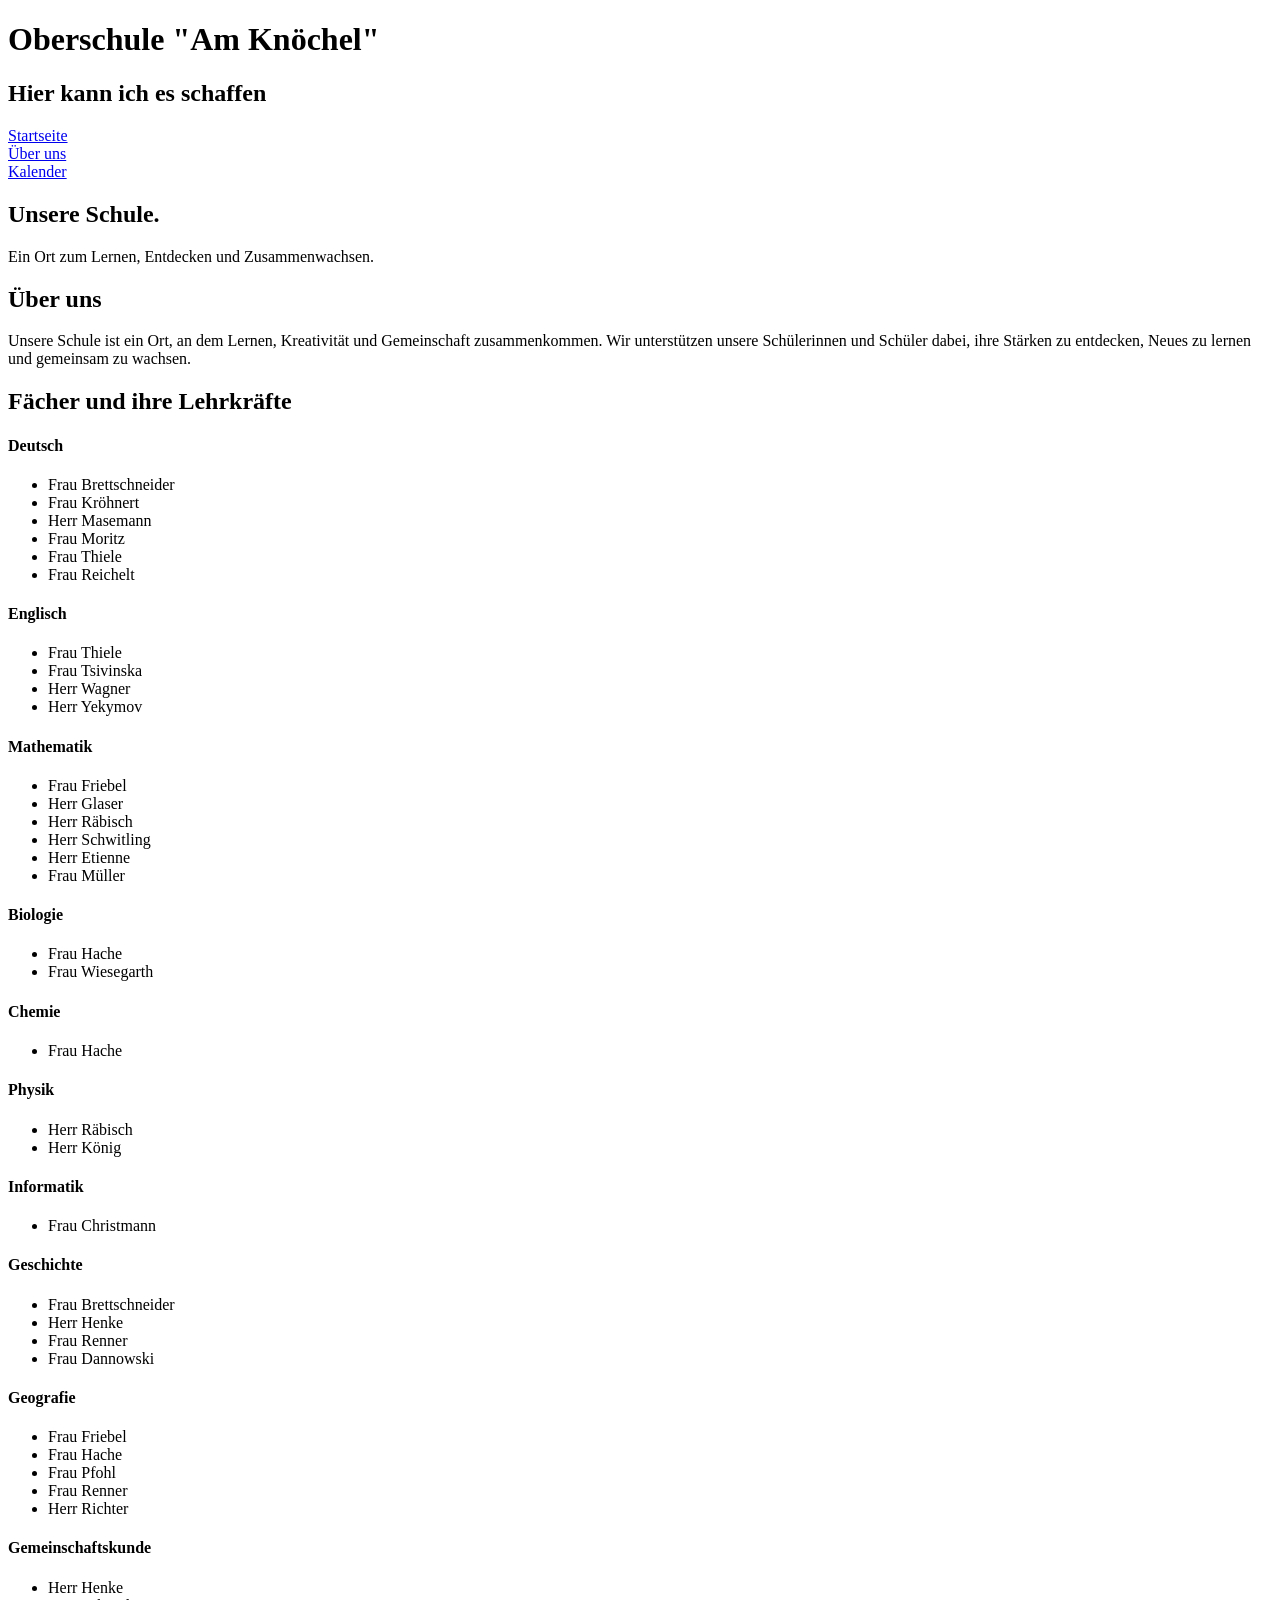
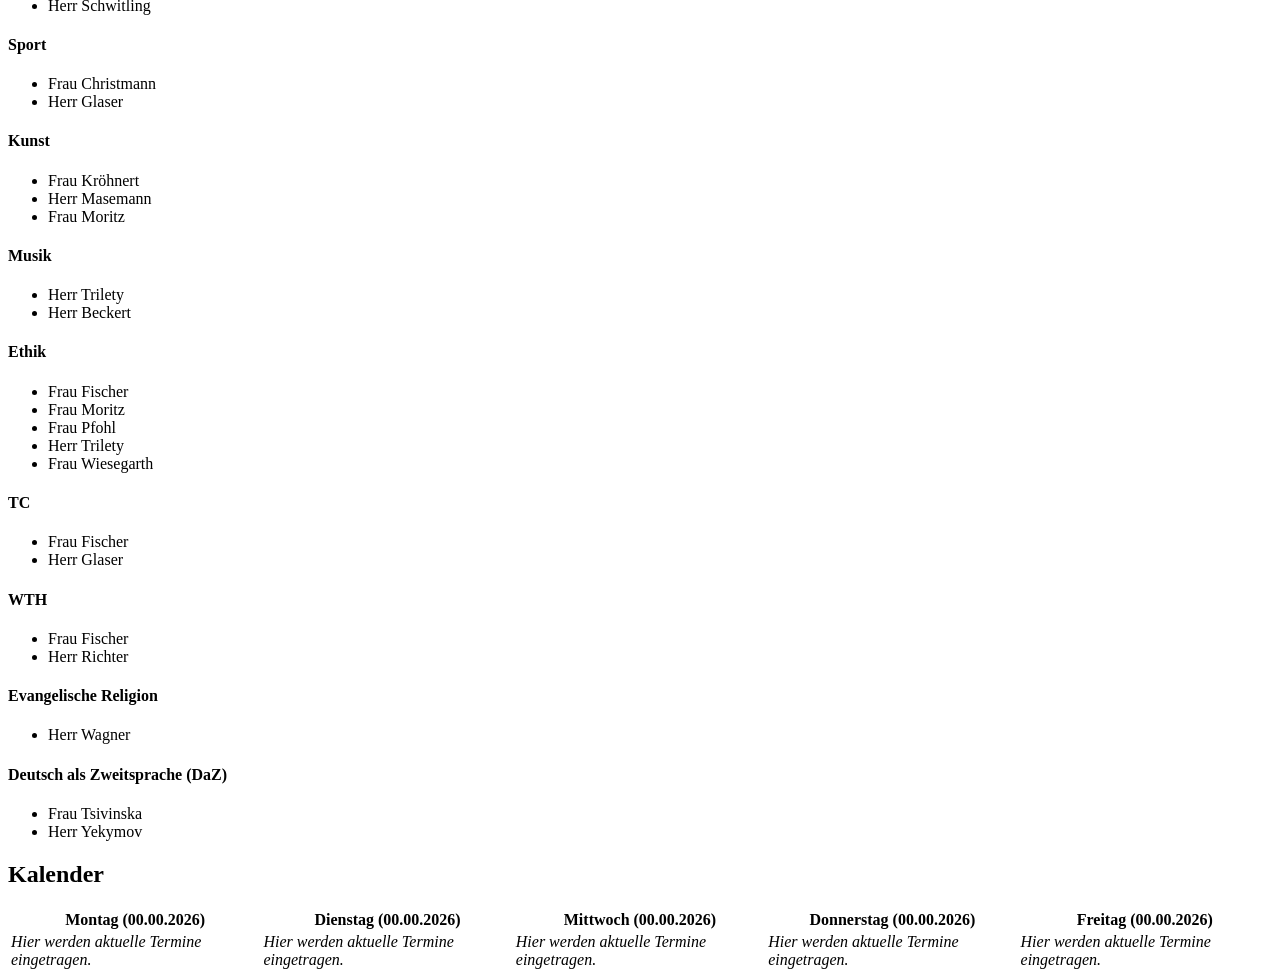
==== index.html @ 5fe4ff5b "Build initial school website structure, including the navbar and various sections" ====
<!DOCTYPE html>
<html lang="de">
  <head>
    <meta charset="UTF-8" />
    <meta name="viewport" content="width=device-width, initial-scale=1.0" />
    <meta name="description" content="School website" />
    <title>Schulhomepage</title>
    <link rel="stylesheet" href="styles.css" />
  </head>

  <body>
    <header>
      <h1>Oberschule "Am Knöchel"</h1>
      <h2>Hier kann ich es schaffen</h2>

      <nav class="navbar">
        <div class="nav-item"><a href="#Startseite">Startseite</a></div>
        <div class="nav-item"><a href="#Ueber-uns">Über uns</a></div>
        <div class="nav-item"><a href="#Kalender">Kalender</a></div>
      </nav>

    </header>

    <main>
      <section class="Startseite">
        <h2>Unsere Schule.</h2>
        <p>Ein Ort zum Lernen, Entdecken und Zusammenwachsen.</p>
      </section>

      <section class="Ueber-uns">
        <h2>Über uns</h2>
        <p>
          Unsere Schule ist ein Ort, an dem Lernen, Kreativität und Gemeinschaft zusammenkommen.
          Wir unterstützen unsere Schülerinnen und Schüler dabei, ihre Stärken zu entdecken,
          Neues zu lernen und gemeinsam zu wachsen.
        </p>
      </section>

      <section id="Faecher-und-Lehrkraefte">
        <h2>Fächer und ihre Lehrkräfte</h2>

          <h4>Deutsch</h4>
          <ul>
            <li>Frau Brettschneider</li>
            <li>Frau Kröhnert</li>
            <li>Herr Masemann</li>
            <li>Frau Moritz</li>
            <li>Frau Thiele</li>
            <li>Frau Reichelt</li>
          </ul>

          <h4>Englisch</h4>
          <ul>
            <li>Frau Thiele</li>
            <li>Frau Tsivinska</li>
            <li>Herr Wagner</li>
            <li>Herr Yekymov</li>
          </ul>

          <h4>Mathematik</h4>
          <ul>
            <li>Frau Friebel</li>
            <li>Herr Glaser</li>
            <li>Herr Räbisch</li>
            <li>Herr Schwitling</li>
            <li>Herr Etienne</li>
            <li>Frau Müller</li>
          </ul>

          <h4>Biologie</h4>
          <ul>
            <li>Frau Hache</li>
            <li>Frau Wiesegarth</li>
          </ul>

          <h4>Chemie</h4>
          <ul>
            <li>Frau Hache</li>
          </ul>

          <h4>Physik</h4>
          <ul>
            <li>Herr Räbisch</li>
            <li>Herr König</li>
          </ul>

          <h4>Informatik</h4>
          <ul>
            <li>Frau Christmann</li>
          </ul>

          <h4>Geschichte</h4>
          <ul>
            <li>Frau Brettschneider</li>
            <li>Herr Henke</li>
            <li>Frau Renner</li>
            <li>Frau Dannowski</li>
          </ul>

          <h4>Geografie</h4>
          <ul>
            <li>Frau Friebel</li>
            <li>Frau Hache</li>
            <li>Frau Pfohl</li>
            <li>Frau Renner</li>
            <li>Herr Richter</li>
          </ul>

          <h4>Gemeinschaftskunde</h4>
          <ul>
            <li>Herr Henke</li>
            <li>Herr Schwitling</li>
          </ul>

          <h4>Sport</h4>
          <ul>
            <li>Frau Christmann</li>
            <li>Herr Glaser</li>
          </ul>

          <h4>Kunst</h4>
          <ul>
            <li>Frau Kröhnert</li>
            <li>Herr Masemann</li>
            <li>Frau Moritz</li>
          </ul>

          <h4>Musik</h4>
          <ul>
            <li>Herr Trilety</li>
            <li>Herr Beckert</li>
          </ul>

          <h4>Ethik</h4>
          <ul>
            <li>Frau Fischer</li>
            <li>Frau Moritz</li>
            <li>Frau Pfohl</li>
            <li>Herr Trilety</li>
            <li>Frau Wiesegarth</li>
          </ul>

          <h4>TC</h4>
          <ul>
            <li>Frau Fischer</li>
            <li>Herr Glaser</li>
          </ul>

          <h4>WTH</h4>
          <ul>
            <li>Frau Fischer</li>
            <li>Herr Richter</li>
          </ul>

          <h4>Evangelische Religion</h4>
          <ul>
            <li>Herr Wagner</li>
          </ul>

          <h4>Deutsch als Zweitsprache (DaZ)</h4>
          <ul>
            <li>Frau Tsivinska</li>
            <li>Herr Yekymov</li>
          </ul>
      </section>

      <section id="Kalender">
        <h2>Kalender</h2>

        <table>
          <tr>
            <th>Montag (00.00.2026)</th>
            <th>Dienstag (00.00.2026)</th>
            <th>Mittwoch (00.00.2026)</th>
            <th>Donnerstag (00.00.2026)</th>
            <th>Freitag (00.00.2026)</th>
          </tr>
          <tr>
            <td><em>Hier werden aktuelle Termine eingetragen.</em></td>
            <td><em>Hier werden aktuelle Termine eingetragen.</em></td>
            <td><em>Hier werden aktuelle Termine eingetragen.</em></td>
            <td><em>Hier werden aktuelle Termine eingetragen.</em></td>
            <td><em>Hier werden aktuelle Termine eingetragen.</em></td>
          </tr>
        </table>
      </section>
      
    </main>
  </body>
</html>
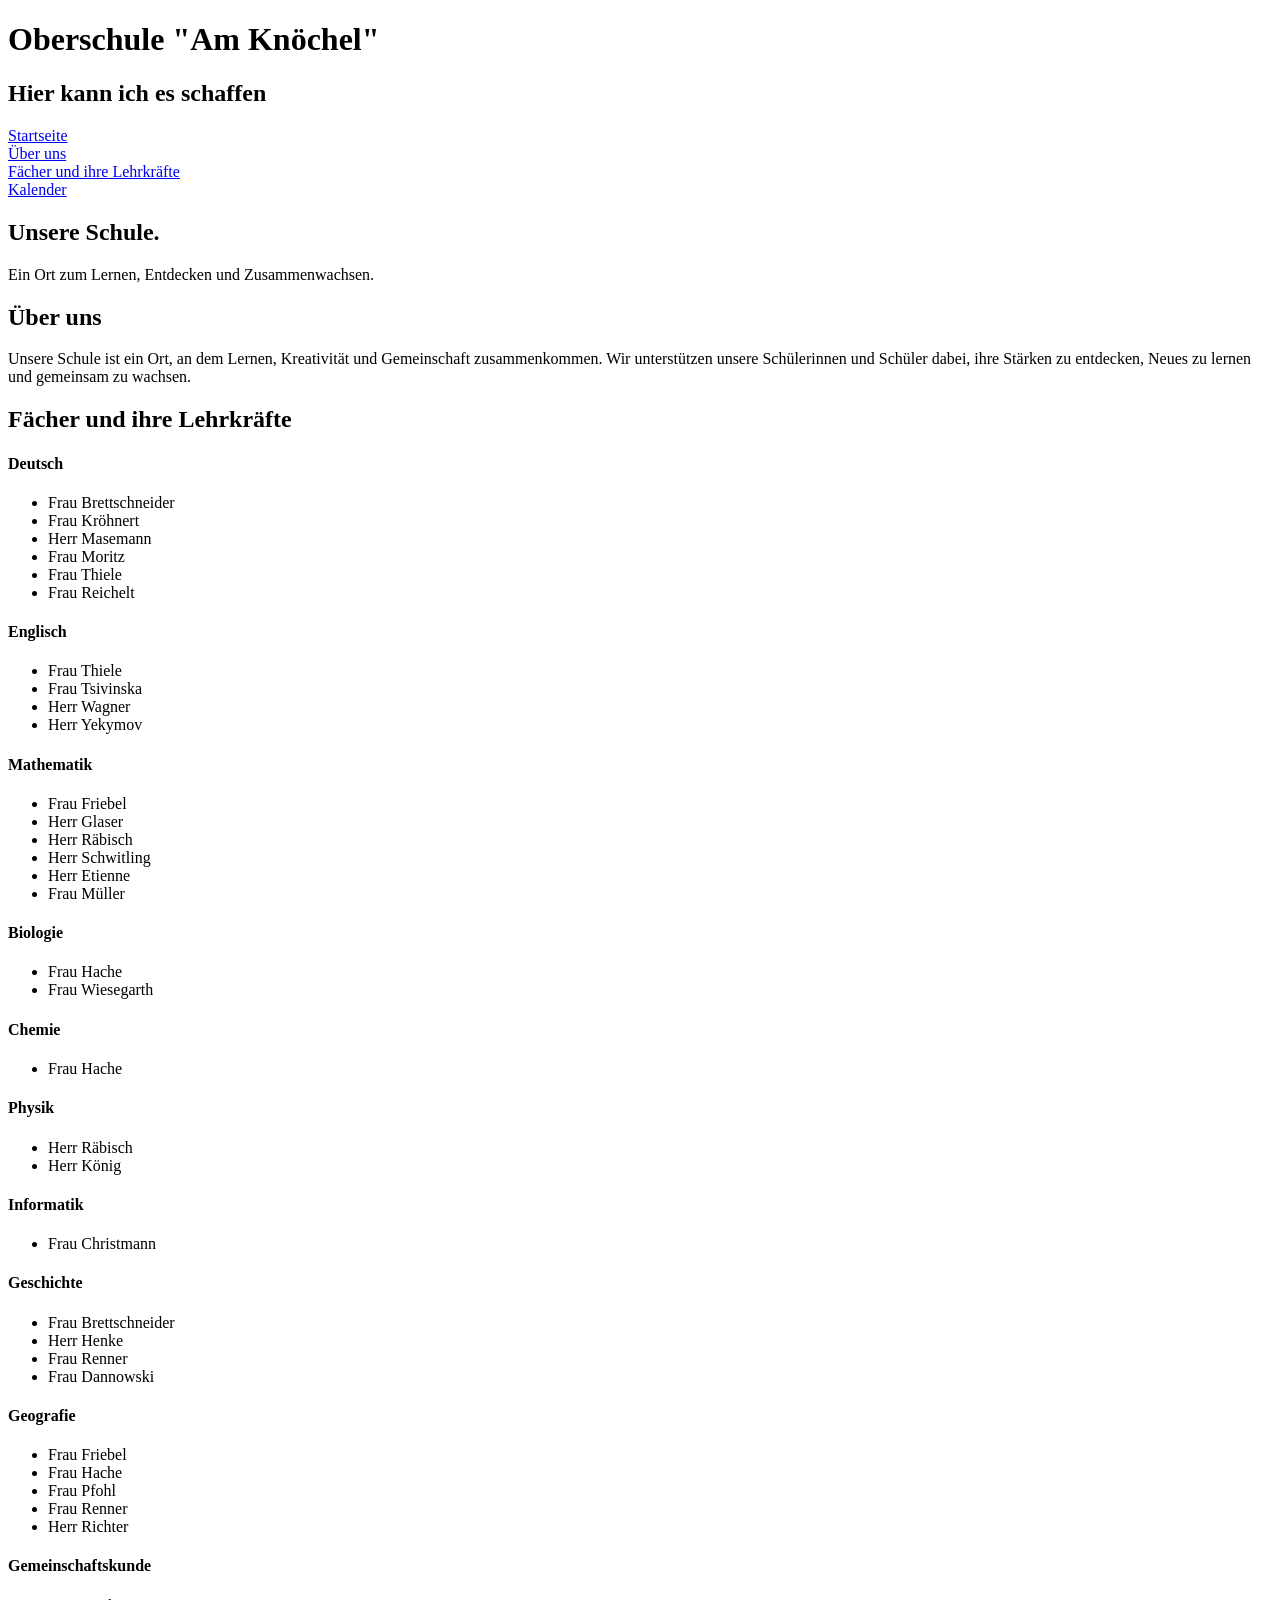
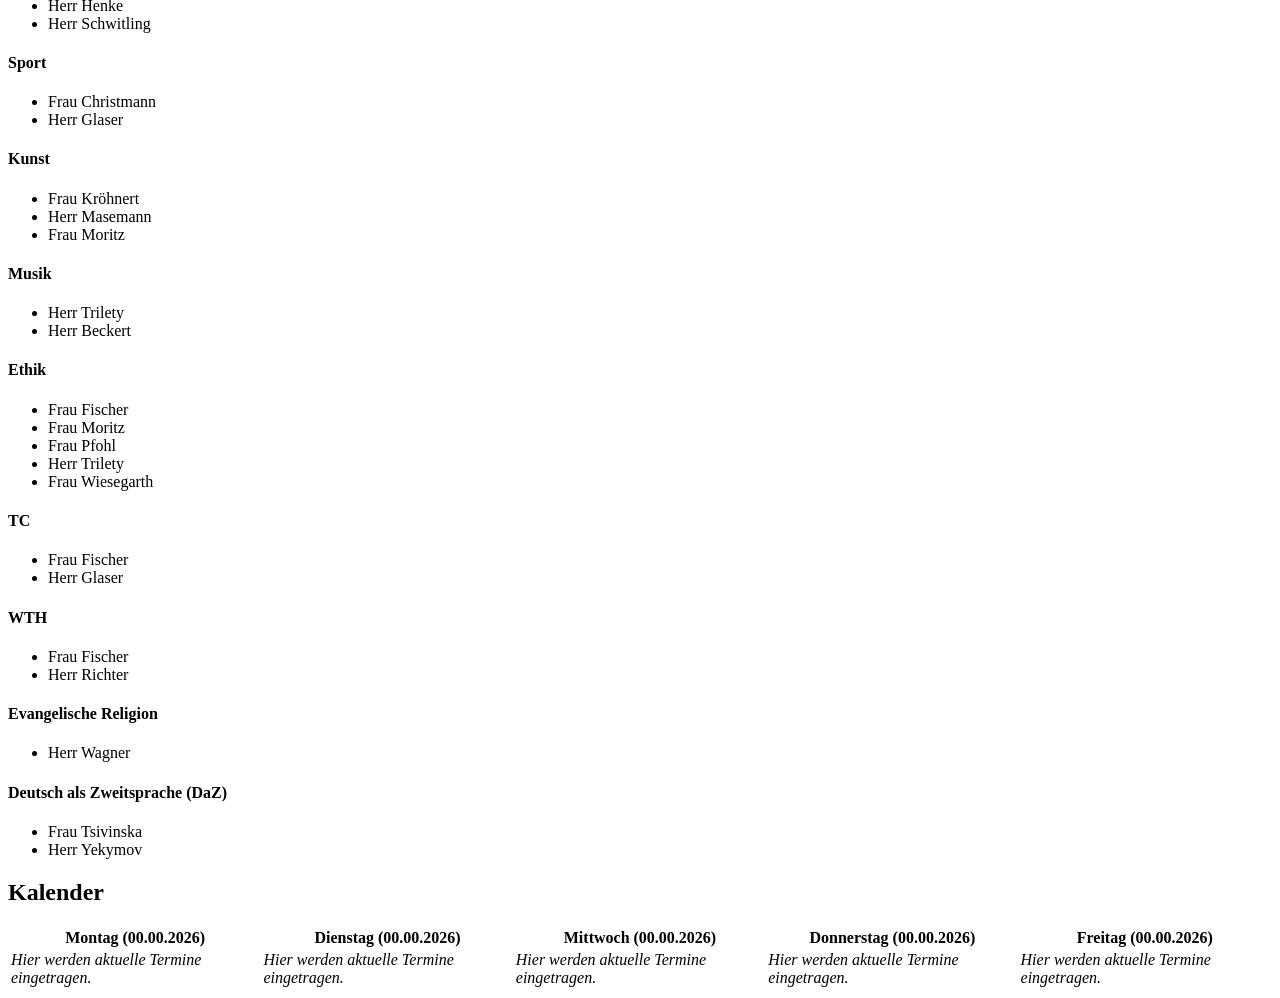
==== commit 93b4eb93: "Fixed  HTML code in navbar" ====
--- a/index.html
+++ b/index.html
@@ -17,18 +17,19 @@
       <nav class="navbar">
         <div class="nav-item"><a href="#Startseite">Startseite</a></div>
         <div class="nav-item"><a href="#Ueber-uns">Über uns</a></div>
+        <div class="nav-item"><a href="#Faecher-und-Lehrkraefte">Fächer und ihre Lehrkräfte</a></div>
         <div class="nav-item"><a href="#Kalender">Kalender</a></div>
       </nav>
 
     </header>
 
     <main>
-      <section class="Startseite">
+      <section id="Startseite">
         <h2>Unsere Schule.</h2>
         <p>Ein Ort zum Lernen, Entdecken und Zusammenwachsen.</p>
       </section>
 
-      <section class="Ueber-uns">
+      <section id="Ueber-uns">
         <h2>Über uns</h2>
         <p>
           Unsere Schule ist ein Ort, an dem Lernen, Kreativität und Gemeinschaft zusammenkommen.
@@ -185,7 +186,7 @@
           </tr>
         </table>
       </section>
-      
+
     </main>
   </body>
 </html>
